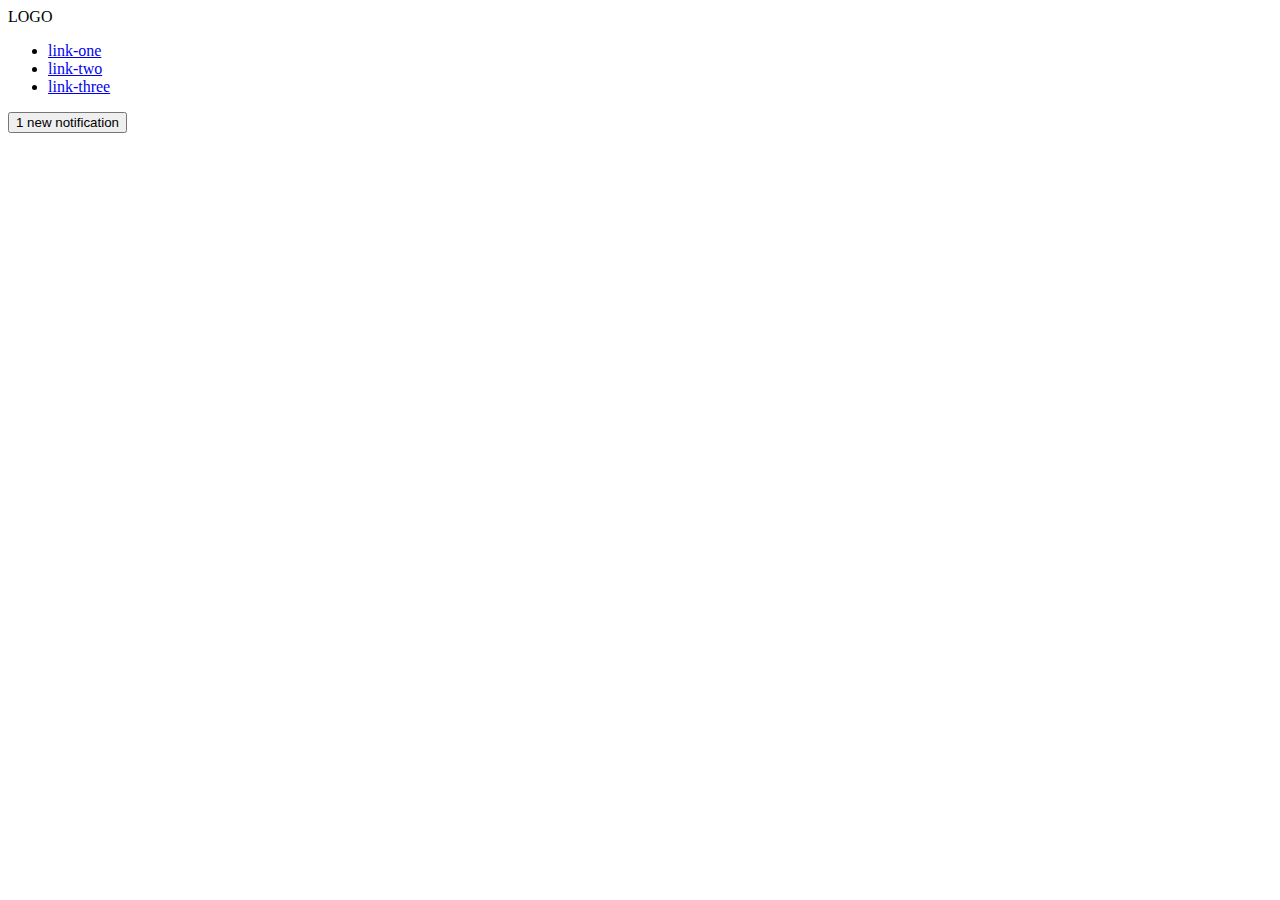
==== flex/03-flex-header-2/index.html @ 517b519f "Update index.html" ====
<!DOCTYPE html>
<html lang="en">
  <head>
    <meta charset="UTF-8">
    <meta http-equiv="X-UA-Compatible" content="IE=edge">
    <meta name="viewport" content="width=device-width, initial-scale=1.0">
    <title>Flex Header 2</title>
    <link rel="stylesheet" href="style.css">
  </head>
  <body>
    <div class="header">
      <div class="logo">
        LOGO
      </div>
      <div class="left">
        <ul class="links">
          <li><a href="https://google.com">link-one</a></li>
          <li><a href="https://google.com">link-two</a></li>
          <li><a href="https://google.com">link-three</a></li>
        </ul>
      </div>
      <div class="right">
        <button class="notifications">
          1 new notification
        </button>
        <div class="profile-image"></div>
      </div>
    </div>
  </body>
</html>
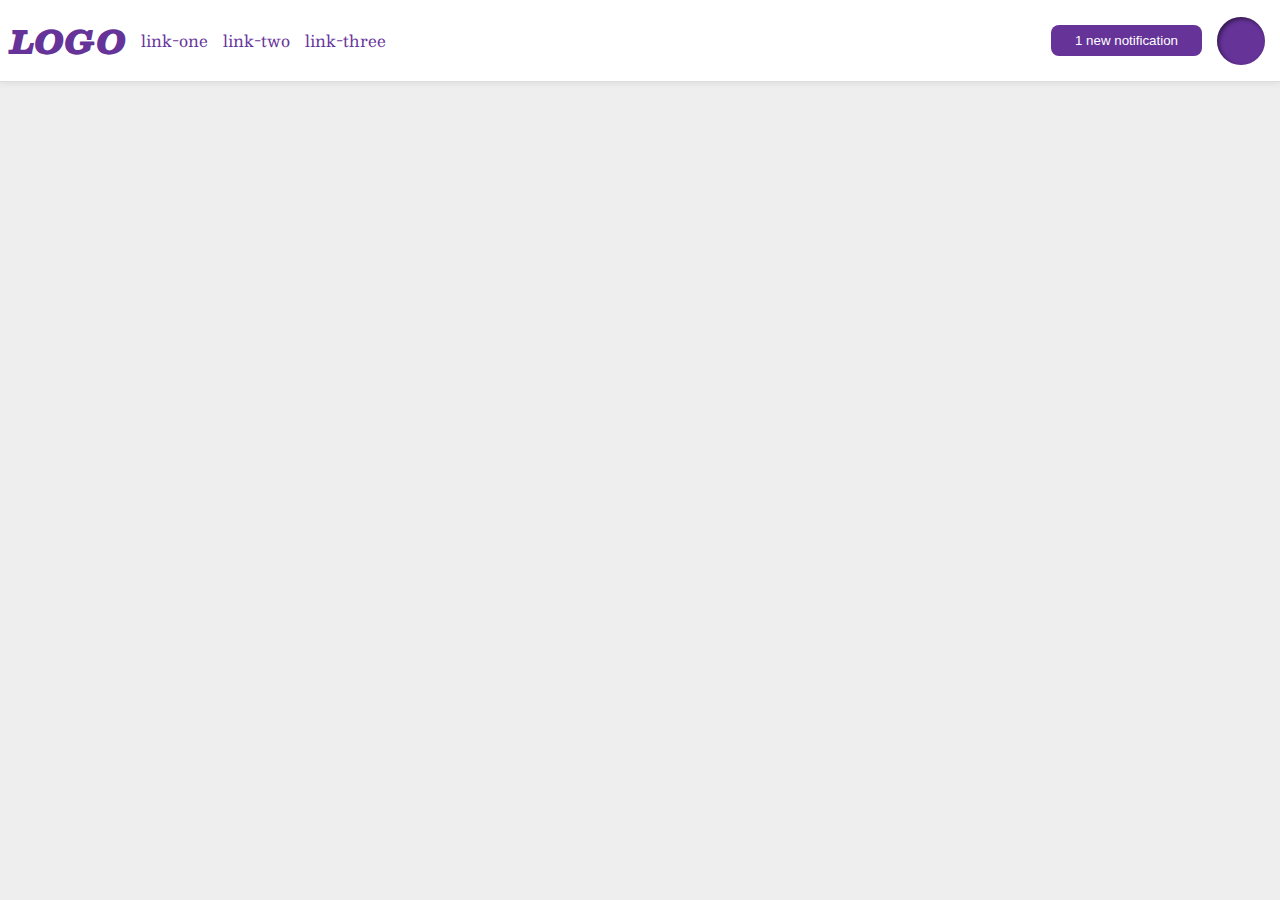
==== commit cbc844f3: "Update index.html to include solution" ====
--- a/flex/03-flex-header-2/index.html
+++ b/flex/03-flex-header-2/index.html
@@ -9,6 +9,7 @@
   </head>
   <body>
     <div class="header">
+      <!-- left class should start here to include logo -->
       <div class="logo">
         LOGO
       </div>
--- a/flex/03-flex-header-2/style.css
+++ b/flex/03-flex-header-2/style.css
@@ -0,0 +1,67 @@
+/* this is some magical font-importing.  
+you'll learn about it later. */
+@import url('https://fonts.googleapis.com/css2?family=Besley:ital,wght@0,400;1,900&display=swap');
+
+body {
+  margin: 0;
+  background: #eee;
+  font-family: Besley, serif;
+}
+
+.header {
+  background: white;
+  border-bottom: 1px solid #ddd;
+  box-shadow: 0 0 8px rgba(0,0,0,.1);
+  display: flex;
+  align-items: center;
+}
+
+.profile-image {
+  background: rebeccapurple;
+  box-shadow: inset 2px 2px 4px rgba(0,0,0,.5);
+  border-radius: 50%;
+  width: 48px;
+  height: 48px;
+}
+
+.left {
+  margin-right: auto;
+}
+
+.logo {
+  color: rebeccapurple;
+  font-size: 32px;
+  font-weight: 900;
+  font-style: italic;
+  margin-left: 10px;
+}
+
+.right {
+  margin-left: auto;
+  display: flex;
+  margin: 15px;
+  align-items: center;
+}
+
+button {
+  border: none;
+  border-radius: 8px;
+  background: rebeccapurple;
+  color: white;
+  padding: 8px 24px;
+  margin: 10px 15px;
+}
+
+a {
+  /* this removes the line under our links */
+  text-decoration: none;
+  color: rebeccapurple;
+}
+
+ul {
+  list-style-type: none;
+  display: flex;
+  margin: 15px;
+  padding: 0;
+  gap: 15px;
+}